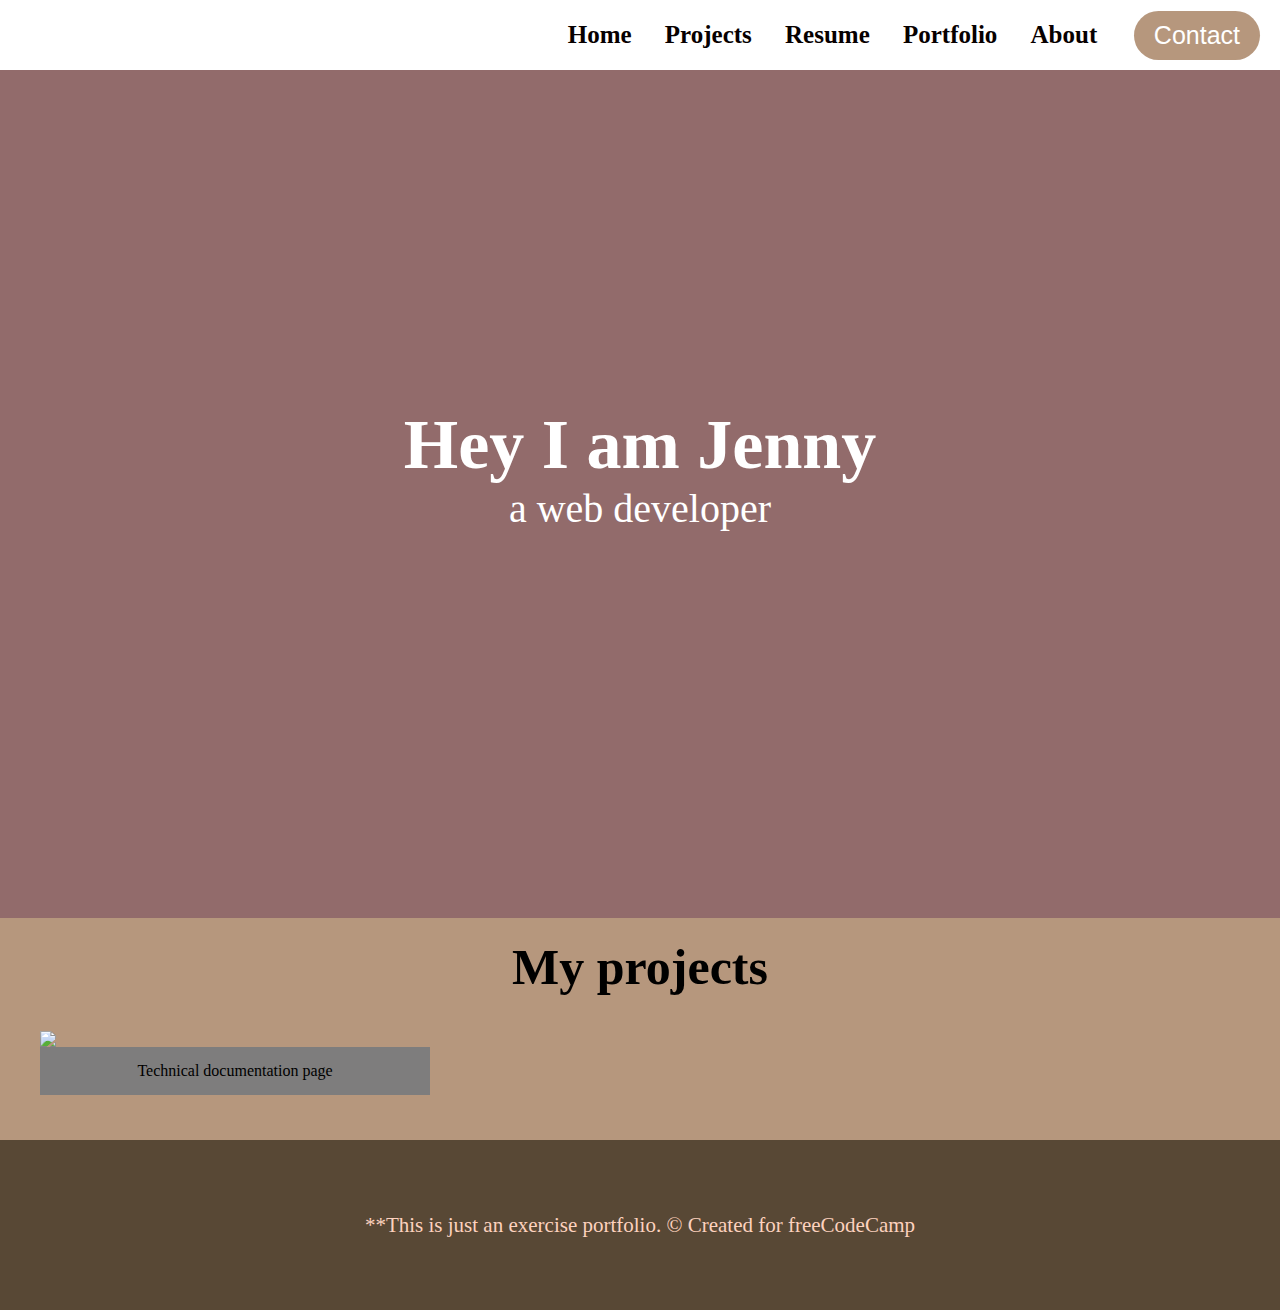
==== about.html @ 6d1617a0 "Adds the finalized project files" ====
<!DOCTYPE html>
<html lang="en">
  <head>
    <meta charset="UTF-8" />
    <meta http-equiv="X-UA-Compatible" content="IE=edge" />
    <meta name="viewport" content="width=device-width, initial-scale=1.0" />
    <link rel="stylesheet" href="style.css" />
    <title>Personal Portfolio Webpage</title>
  </head>
  <body>
    <header>
      <img src="" />
      <nav id="navbar">
        <a href="index.html">Home</a>
        <a href="projects.html" target="_blank">Projects</a>
        <a href="resume.html" target="_blank">Resume</a>
        <a href="portfolio.html" target="_blank">Portfolio</a>
        <a href="about.html" target="_blank">About</a>
        <button id="contactBtn"><a href="contact.html" target="_blank">Contact</a></button>
      </nav>
    </header>
      <div ></div>
      <section id="welcome-section">
        <h1>Hey I am Jenny</h1>
        <p>a web developer</p>
      </section>
      <section id="projects">
        <h1>My projects</h1>
        <div class="container">
          <div class="project-tile">
            <img
              src="https://cdn.freecodecamp.org/testable-projects-fcc/images/tribute.jpg"
            />
            <a
              href="https://jendeuk.github.io/fcc-technical-documentation-page/"
              >Technical documentation page</a
            >
          </div>
       
      </section>
    </main>
    <footer>
      **This is just an exercise portfolio. © Created for freeCodeCamp
    </footer>
  </body>
</html>
---- style.css ----
* {
  margin: 0;
  padding: 0;
  box-sizing: border-box;
}
/* NAV */
nav {
  background-color: #ffffff;
  height: 70px;
  display: flex;
  justify-content: flex-end;
  align-items: center;
  position: fixed;
  width: 100%;
  top: 0;
  z-index: 2;
}

nav > a {
  text-decoration: none;
  color: rgb(7, 0, 0);
  margin: 15px;
  font-size: 25px;
  display: block;
  padding: 0.1rem;
  font-weight: bold;
}

nav > a:hover {
  transition: box-shadow 0s;
  display: inline-block;

  border: 3px solid #b6977d;
}
/* MAIN */
main {
  min-height: 100vh;
  margin-top: 70px;
}
/* Picture for portfolio */
.bg {
  background-image: url(https://cdn.pixabay.com/photo/2015/04/19/08/32/marguerite-729510_960_720.jpg);
  background-repeat: no-repeat;
  background-size: 100% 120%;
  background-position-y: -50px;
  position: absolute;
  top: 70px;
  width: 100%;
  height: 100vh;
  z-index: 0;
}
/* section welcome in home-page */
section#welcome-section {
  position: relative;
  background-color: rgba(104, 50, 50, 0.72);
  height: 100vh;
  display: flex;
  justify-content: center;
  align-items: center;
  flex-direction: column;
  z-index: 1;
}

section#welcome-section > h1 {
  font-size: 70px;
  color: white;
}

section#welcome-section > p {
  font-size: 40px;
  color: white;
}
/* ABOUT ME */
section#aboutMe {
  background-color: #ffffff;
  height: auto;
  text-align: center;
  padding-bottom: 20px;
}
/* PROJECTS */
section#projects {
  background-color: #b6977d;
  height: auto;
  text-align: center;
  padding-bottom: 20px;
}
/* ABOUT ME */

section#projects > h1 {
  font-size: 50px;
  color: #000000;
  padding: 20px 0 10px 0;
}

section#projects > div.container {
  display: grid;
  grid-template-columns: repeat(3, minmax(100px, 1fr));
  grid-gap: 15px;
  margin: 25px 40px 25px 40px;
}
section#projects > div.container > div {
  display: flex;
  flex-direction: column;
}
section#projects > div.container > div > img {
  width: 100%;
}

section#projects > div.container > div > a {
  background-color: rgb(126, 125, 125);
  text-decoration: none;
  display: block;
  padding: 15px;
  color: rgb(0, 0, 0);
}

button#contactBtn {
  display: block;
  border: 0;
  font-size: 25px;
  background-color: #b6977d;
  padding: 10px 20px;
  border-radius: 30px;
  margin: 20px;
  outline: none;
  cursor: pointer;
  transition: all 0.3s linear;
}

button#contactBtn > a {
  text-decoration: none;
  color: rgb(255, 255, 255);
}

button#contactBtn:hover,
button#contactBtn:focus {
  background-color: #7c6655;
}

button#contactBtn:active {
  background-color: #7c6655;
}
/* FOOTER */
footer {
  height: 170px;
  color: #fdd2bf;
  display: flex;
  background-color: #584835;
  justify-content: center;
  align-items: center;
  font-size: 21px;
}

/* RESPONSIVE */
@media (max-width: 600px) {
  section#projects > div.container {
    grid-template-columns: repeat(2, minmax(100px, 1fr));
  }
  .bg {
    background-image: url(https://i.pinimg.com/originals/20/9b/bd/209bbd0624baa2fe231c901fda331803.jpg);
    background-repeat: no-repeat;
    background-size: 100% 100%;
    background-position-y: 0;
  }
}
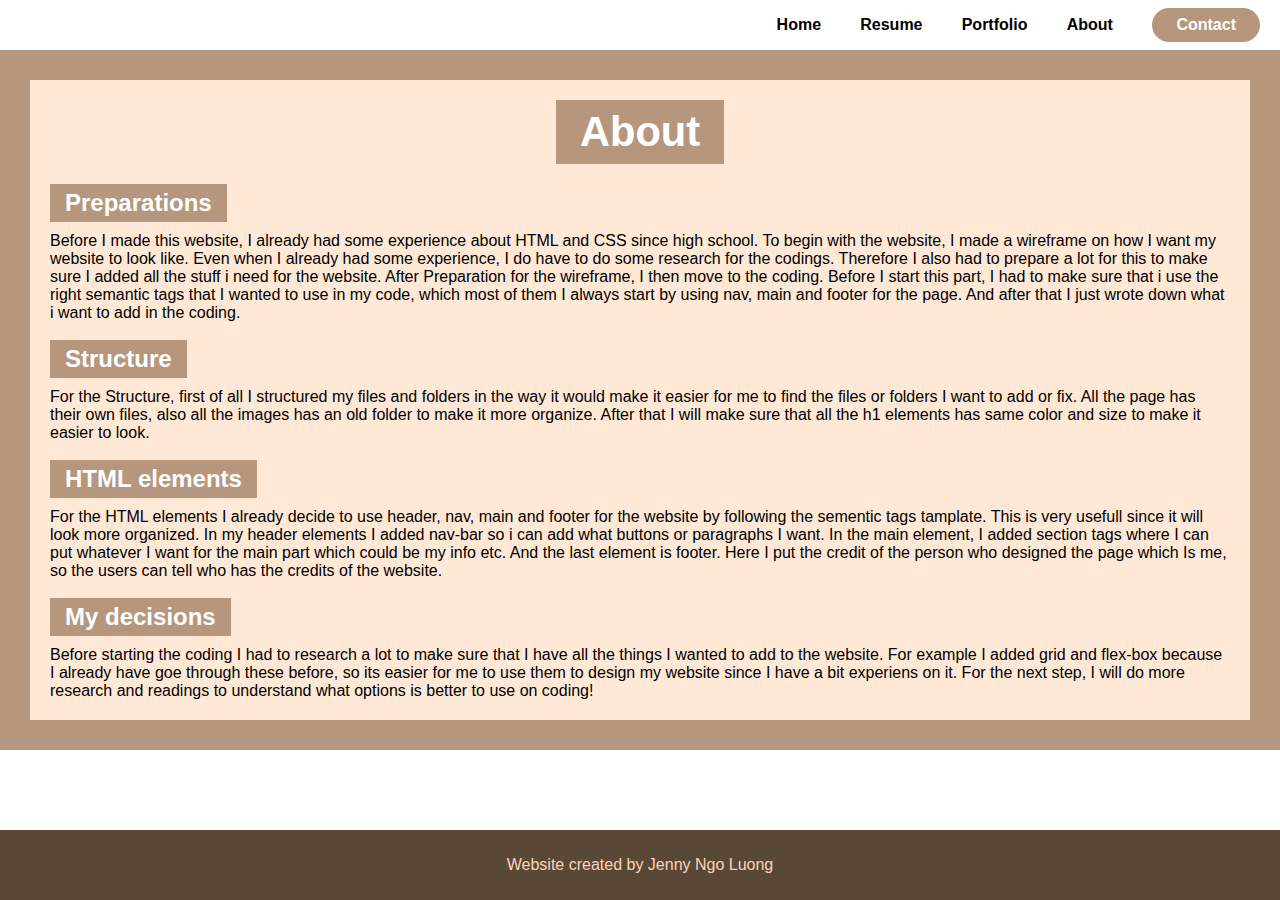
==== commit 130fa682: "Adds the finalized project files" ====
--- a/about.html
+++ b/about.html
@@ -4,45 +4,79 @@
     <meta charset="UTF-8" />
     <meta http-equiv="X-UA-Compatible" content="IE=edge" />
     <meta name="viewport" content="width=device-width, initial-scale=1.0" />
+    <link rel="icon" type="image/png" href="img/P.PNG" />
     <link rel="stylesheet" href="style.css" />
     <title>Personal Portfolio Webpage</title>
   </head>
   <body>
     <header>
-      <img src="" />
-      <nav id="navbar">
+      <nav class="navbar">
         <a href="index.html">Home</a>
-        <a href="projects.html" target="_blank">Projects</a>
-        <a href="resume.html" target="_blank">Resume</a>
-        <a href="portfolio.html" target="_blank">Portfolio</a>
-        <a href="about.html" target="_blank">About</a>
-        <button id="contactBtn"><a href="contact.html" target="_blank">Contact</a></button>
+        <a href="resume.html">Resume</a>
+        <a href="portfolio.html">Portfolio</a>
+        <a href="about.html">About</a>
+        <a href="contact.html" class="contactBtn">Contact</a>
       </nav>
     </header>
-      <div ></div>
-      <section id="welcome-section">
-        <h1>Hey I am Jenny</h1>
-        <p>a web developer</p>
-      </section>
-      <section id="projects">
-        <h1>My projects</h1>
-        <div class="container">
-          <div class="project-tile">
-            <img
-              src="https://cdn.freecodecamp.org/testable-projects-fcc/images/tribute.jpg"
-            />
-            <a
-              href="https://jendeuk.github.io/fcc-technical-documentation-page/"
-              >Technical documentation page</a
-            >
+
+    <main>
+      <section class="section">
+        <div>
+          <h1>About</h1>
+          <div class="aboutText">
+            <h2>Preparations</h2>
+            <p>
+              Before I made this website, I already had some experience about
+              HTML and CSS since high school. To begin with the website, I made
+              a wireframe on how I want my website to look like. Even when I
+              already had some experience, I do have to do some research for the
+              codings. Therefore I also had to prepare a lot for this to make
+              sure I added all the stuff i need for the website. After
+              Preparation for the wireframe, I then move to the coding. Before I
+              start this part, I had to make sure that i use the right semantic
+              tags that I wanted to use in my code, which most of them I always
+              start by using nav, main and footer for the page. And after that I
+              just wrote down what i want to add in the coding.
+            </p>
+            <br />
+            <h2>Structure</h2>
+            <p>
+              For the Structure, first of all I structured my files and folders
+              in the way it would make it easier for me to find the files or
+              folders I want to add or fix. All the page has their own files,
+              also all the images has an old folder to make it more organize.
+              After that I will make sure that all the h1 elements has same
+              color and size to make it easier to look.
+            </p>
+            <br />
+            <h2>HTML elements</h2>
+            <p>
+              For the HTML elements I already decide to use header, nav, main
+              and footer for the website by following the sementic tags
+              tamplate. This is very usefull since it will look more organized.
+              In my header elements I added nav-bar so i can add what buttons or
+              paragraphs I want. In the main element, I added section tags where
+              I can put whatever I want for the main part which could be my info
+              etc. And the last element is footer. Here I put the credit of the
+              person who designed the page which Is me, so the users can tell
+              who has the credits of the website.
+            </p>
+            <br />
+            <h2>My decisions</h2>
+            <p>
+              Before starting the coding I had to research a lot to make sure
+              that I have all the things I wanted to add to the website. For
+              example I added grid and flex-box because I already have goe
+              through these before, so its easier for me to use them to design
+              my website since I have a bit experiens on it. For the next step,
+              I will do more research and readings to understand what options is
+              better to use on coding!
+            </p>
           </div>
-       
+        </div>
       </section>
     </main>
-    <footer>
-      **This is just an exercise portfolio. © Created for freeCodeCamp
-    </footer>
+
+    <footer>Website created by Jenny Ngo Luong</footer>
   </body>
 </html>
-
-
--- a/style.css
+++ b/style.css
@@ -3,10 +3,17 @@
   padding: 0;
   box-sizing: border-box;
 }
+html,
+body {
+  font-family: "Segoe UI", Tahoma, Geneva, Verdana, sans-serif;
+}
+ul {
+  padding-left: 30px;
+}
 /* NAV */
 nav {
   background-color: #ffffff;
-  height: 70px;
+  height: 50px;
   display: flex;
   justify-content: flex-end;
   align-items: center;
@@ -15,140 +22,302 @@
   top: 0;
   z-index: 2;
 }
-
 nav > a {
   text-decoration: none;
-  color: rgb(7, 0, 0);
+  color: #000;
   margin: 15px;
-  font-size: 25px;
+  font-size: 1rem;
   display: block;
   padding: 0.1rem;
   font-weight: bold;
-}
-
-nav > a:hover {
-  transition: box-shadow 0s;
-  display: inline-block;
-
+  transition: all 0.5s;
+  border: 3px solid transparent;
+}
+nav > a:not(.contactBtn):hover {
+  display: inline-block;
   border: 3px solid #b6977d;
-}
+  color: #b6977d;
+}
+a.contactBtn {
+  display: block;
+  border: 0;
+  font-size: 1rem;
+  background-color: #b6977d;
+  padding: 8px 24px;
+  border-radius: 20px;
+  margin: 20px;
+  outline: none;
+  cursor: pointer;
+  transition: all 0.3s linear;
+}
+a.contactBtn {
+  text-decoration: none;
+  color: rgb(255, 255, 255);
+}
+a.contactBtn:hover,
+a.contactBtn:focus {
+  background-color: #7c6655;
+}
+a.contactBtn:active {
+  background-color: #7c6655;
+}
+
 /* MAIN */
 main {
-  min-height: 100vh;
-  margin-top: 70px;
-}
-/* Picture for portfolio */
-.bg {
-  background-image: url(https://cdn.pixabay.com/photo/2015/04/19/08/32/marguerite-729510_960_720.jpg);
-  background-repeat: no-repeat;
-  background-size: 100% 120%;
-  background-position-y: -50px;
-  position: absolute;
-  top: 70px;
+  min-height: calc(100vh - 50px - 70px);
+  margin-top: 50px;
+}
+
+/* section welcome in home-page */
+section.welcome-section {
+  position: relative;
+  background-color: #b6977d;
+  height: 75vh;
+  display: flex;
+  justify-content: center;
+  align-items: center;
+}
+section.welcome-section::before {
+  content: "";
+  position: absolute;
+  top: 0;
+  right: 0;
+  width: 50%;
+  height: 70%;
+  background-color: #ffe9d6;
+}
+section.welcome-section > div {
+  position: relative;
+  width: 70%;
+  display: flex;
+}
+section.welcome-section > div img {
   width: 100%;
-  height: 100vh;
-  z-index: 0;
-}
-/* section welcome in home-page */
-section#welcome-section {
-  position: relative;
-  background-color: rgba(104, 50, 50, 0.72);
-  height: 100vh;
+  border-radius: 25px;
+}
+section.welcome-section > div > div.info {
+  position: relative;
+  min-width: 300px;
+}
+section.welcome-section > div > div.info > h1 {
+  position: absolute;
+  font-size: 2.6rem;
+  color: #fff;
+  background-color: #b6977d;
+  padding: 10px;
+  top: 60px;
+  left: -80px;
+}
+section.welcome-section > div > div.info > p {
+  position: relative;
+  font-size: 1.5rem;
+  top: 140px;
+  left: 15px;
+  max-width: 170px;
+}
+
+/* ABOUT ME */
+section.aboutMe {
+  background-color: #ffe9d6;
+  height: auto;
   display: flex;
   justify-content: center;
   align-items: center;
+  text-align: center;
+  margin: 35px 0;
+  padding: 20px;
+}
+section.aboutMe h2 {
+  margin-bottom: 20px;
+  font-size: 1.5rem;
+}
+section.aboutMe {
+  width: 100%;
+  height: 100%;
+  display: flex;
   flex-direction: column;
-  z-index: 1;
-}
-
-section#welcome-section > h1 {
-  font-size: 70px;
-  color: white;
-}
-
-section#welcome-section > p {
-  font-size: 40px;
-  color: white;
-}
-/* ABOUT ME */
-section#aboutMe {
-  background-color: #ffffff;
-  height: auto;
+}
+section.aboutMe > div.text-box {
+  text-align: left;
+  background-color: #b6977d;
+  color: #000;
+  width: 80%;
+  margin: 0 auto;
+  margin-bottom: 10px;
+  padding: 30px;
+  border-radius: 25px;
+}
+section.aboutMe > p {
+  width: 42%;
+  margin: 0 auto;
+}
+section.aboutMe > p > q {
+  font-style: italic;
+}
+
+/* GENERIC SECTION */
+section.section {
+  background-color: #b6977d;
+  padding: 30px;
+  /* height: calc(100vh - 50px - 70px); */
+  text-align: center;
+}
+section.section > div {
+  background-color: #ffe9d6;
+  padding: 20px;
+}
+section.section > div > h1 {
+  background-color: #b6977d;
+  color: #fff;
+  font-size: 2.6rem;
+  padding: 8px 24px;
+  margin-bottom: 20px;
+  display: inline-block;
+}
+section.section > div > div {
+  text-align: left;
+}
+/* RESUME */
+div.bar {
+  display: inline-block;
+  background-color: #fff;
+  position: relative;
+  height: 20px;
+  width: 300px;
+}
+div.bar > div.barProgressHtml {
+  width: 90%;
+  position: absolute;
+  height: 20px;
+  background-color: #584835;
+}
+
+div.bar > div.barProgressCss {
+  width: 77%;
+  position: absolute;
+  height: 20px;
+  background-color: #584835;
+}
+
+div.bar > div.barProgressJs {
+  width: 30%;
+  position: absolute;
+  height: 20px;
+  background-color: #584835;
+}
+
+div.resumeText h2 {
+  padding: 5px 15px;
+  margin-bottom: 10px;
+  font-size: 1.5rem;
+  color: #fff;
+  background-color: #b6977d;
+  display: inline-block;
+}
+
+/* ABOUT */
+div.aboutText h2 {
+  padding: 5px 15px;
+  margin-bottom: 10px;
+  font-size: 1.5rem;
+  color: #fff;
+  background-color: #b6977d;
+  display: inline-block;
+}
+
+/* CONTACT */
+div.contact > div {
+  display: grid;
+  grid-template-columns: 60% 40%;
+}
+div.contact div.info {
+  display: grid;
+  grid-template-columns: 25px 25px 1fr;
+  grid-template-rows: 50% 50%;
+  margin-bottom: 30px;
+}
+div.contact div.info > img {
+  grid-column-start: span 2;
+  grid-row-start: span 2;
+}
+div.contact div.social > h2 {
+  font-size: 1.5rem;
+  margin-bottom: 10px;
+}
+div.contact div.social > div {
+  display: flex;
+  align-items: center;
+  margin-bottom: 18px;
+}
+div.contact div.social > div > img {
+  margin-right: 8px;
+  height: 40px;
+}
+
+/* PROJECTS */
+section#projects {
+  background-color: #b6977d;
+  height: 90vh;
   text-align: center;
   padding-bottom: 20px;
 }
-/* PROJECTS */
-section#projects {
-  background-color: #b6977d;
-  height: auto;
-  text-align: center;
-  padding-bottom: 20px;
-}
 /* ABOUT ME */
-
-section#projects > h1 {
+div.aboutme > p {
+  max-width: 466px;
+}
+
+section#projects > div > h1 {
   font-size: 50px;
-  color: #000000;
-  padding: 20px 0 10px 0;
-}
-
-section#projects > div.container {
+  color: #ffffff;
+  padding: 45px 0 10px 0;
+}
+
+section#projects > div > div.container {
   display: grid;
   grid-template-columns: repeat(3, minmax(100px, 1fr));
   grid-gap: 15px;
   margin: 25px 40px 25px 40px;
 }
-section#projects > div.container > div {
+section#projects > div > div.container > div {
   display: flex;
   flex-direction: column;
 }
-section#projects > div.container > div > img {
+section#projects > div > div.container > div > img {
   width: 100%;
-}
-
-section#projects > div.container > div > a {
-  background-color: rgb(126, 125, 125);
+  height: 250px;
+}
+section#projects > div > div.container > div > a {
+  background-color: rgb(255, 255, 255);
   text-decoration: none;
   display: block;
   padding: 15px;
-  color: rgb(0, 0, 0);
-}
-
-button#contactBtn {
+  color: #000;
+  border-radius: 22px;
+  margin-top: 10px;
+}
+section#projects > div > div.container > div > a:hover {
+  transition: all 0.2s linear;
+  display: inline-block;
+  border: 3px solid #b6977d;
+}
+section#projects > div > div.container > div.project-tile > div.description {
+  background-color: #ffe9d6;
+  text-decoration: none;
   display: block;
-  border: 0;
-  font-size: 25px;
-  background-color: #b6977d;
-  padding: 10px 20px;
-  border-radius: 30px;
-  margin: 20px;
-  outline: none;
-  cursor: pointer;
-  transition: all 0.3s linear;
-}
-
-button#contactBtn > a {
-  text-decoration: none;
-  color: rgb(255, 255, 255);
-}
-
-button#contactBtn:hover,
-button#contactBtn:focus {
-  background-color: #7c6655;
-}
-
-button#contactBtn:active {
-  background-color: #7c6655;
-}
+  padding: 7px;
+  height: 125px;
+  color: black;
+}
+
 /* FOOTER */
 footer {
-  height: 170px;
+  height: 70px;
   color: #fdd2bf;
   display: flex;
   background-color: #584835;
   justify-content: center;
   align-items: center;
-  font-size: 21px;
+  font-size: 1rem;
 }
 
 /* RESPONSIVE */
@@ -156,10 +325,4 @@
   section#projects > div.container {
     grid-template-columns: repeat(2, minmax(100px, 1fr));
   }
-  .bg {
-    background-image: url(https://i.pinimg.com/originals/20/9b/bd/209bbd0624baa2fe231c901fda331803.jpg);
-    background-repeat: no-repeat;
-    background-size: 100% 100%;
-    background-position-y: 0;
-  }
-}
+}
